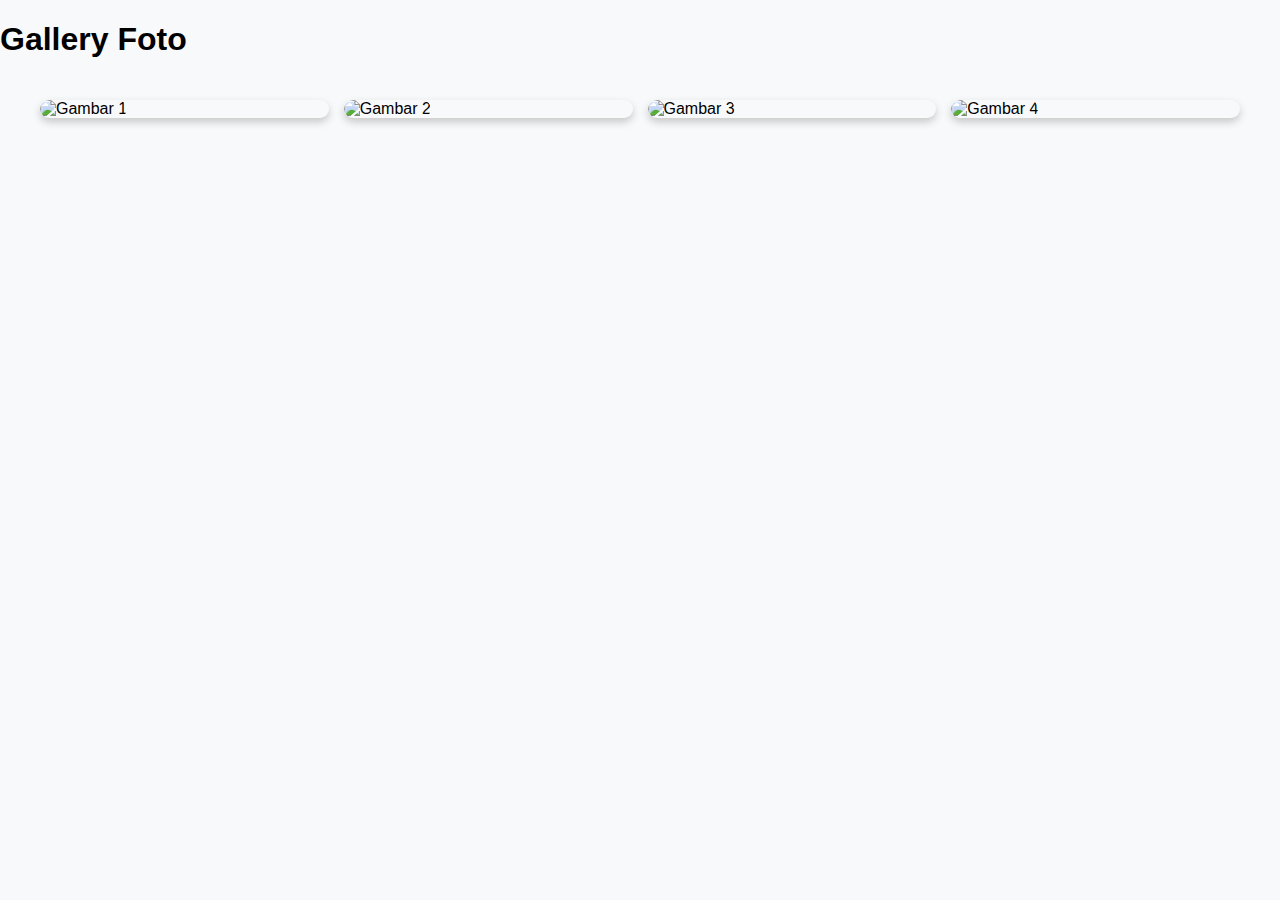
==== gallery.html @ a4ef6f77 "Add files via upload" ====
<!DOCTYPE html>
<html lang="id">
<head>
    <meta charset="UTF-8">
    <meta name="viewport" content="width=device-width, initial-scale=1.0">
    <title>Gallery Indah</title>
    <link rel="stylesheet" href="styles.css">
</head>
<body>
    <header>
        <h1>Gallery Foto</h1>
    </header>
    <main>
        <div class="gallery-container">
            <div class="gallery-item"><img src="Gambar/Gambar WhatsApp 2024-11-25 pukul 21.25.14_b41a5baa.jpg" alt="Gambar 1"></div>
            <div class="gallery-item"><img src="Gambar/Gambar WhatsApp 2025-02-24 pukul 12.16.34_55d7d6a4.jpg" alt="Gambar 2"></div>
            <div class="gallery-item"><img src="Gambar/Gambar WhatsApp 2025-02-24 pukul 12.16.36_601fed82.jpg" alt="Gambar 3"></div>
            <div class="gallery-item"><img src="Gambar/Gambar WhatsApp 2025-03-03 pukul 10.18.54_6565ea92.jpg" alt="Gambar 4"></div>
        </div>
    </main>
</body>
</html>
---- styles.css ----
/* Reset dasar */
body {
    font-family: Arial, sans-serif;
    background-color: #f8f9fa;
    margin: 0;
    padding: 0;
}

/* Header - Carousel */
header .carousel img {
    height: 400px;
    object-fit: cover;
}

/* Navigasi Menu */
.navbar {
    background: #ffffff;
    box-shadow: 0 4px 6px rgba(0, 0, 0, 0.1);
}

.navbar-brand img {
    height: 50px;
}

.navbar-nav .nav-link {
    font-weight: bold;
    color: #333;
    transition: color 0.3s ease-in-out;
}

.navbar-nav .nav-link:hover {
    color: #007bff;
}

/* Sidebar - Link Eksternal */
aside {
    background: #ffffff;
    padding: 15px;
    border-radius: 10px;
    box-shadow: 0px 4px 8px rgba(0, 0, 0, 0.1);
}

aside ul {
    list-style: none;
    padding: 0;
}

aside ul li {
    margin-bottom: 10px;
}

aside ul li a {
    text-decoration: none;
    color: #007bff;
    font-weight: bold;
}

aside ul li a:hover {
    text-decoration: underline;
}

/* Main Content */
#main-content {
    background: white;
    padding: 20px;
    border-radius: 10px;
    box-shadow: 0px 4px 8px rgba(0, 0, 0, 0.1);
}

/* ======= Home / Profile Page ======= */
.profile-container {
    width: 100%;
    display: flex;
    justify-content: center;
    align-items: center;
    height: 100vh;
    background: linear-gradient(135deg, #007bff, #6610f2);
}

.profile-card {
    background: white;
    padding: 20px;
    border-radius: 10px;
    text-align: center;
    box-shadow: 0px 4px 10px rgba(0, 0, 0, 0.2);
    width: 300px;
}

.profile-card img {
    width: 100px;
    height: 100px;
    border-radius: 50%;
    margin-bottom: 15px;
}

.profile-card h2 {
    margin: 0;
    color: #333;
}

.profile-card p {
    font-size: 14px;
    color: #666;
}

.profile-card .btn {
    display: inline-block;
    margin: 10px 5px;
    padding: 8px 15px;
    background: #007bff;
    color: white;
    text-decoration: none;
    border-radius: 5px;
    transition: 0.3s;
}

.profile-card .btn:hover {
    background: #0056b3;
}

/* ======= MyStudy Page (Tabel Riwayat Pendidikan) ======= */
.study-container {
    max-width: 800px;
    margin: 50px auto;
    padding: 20px;
    background: white;
    border-radius: 10px;
    box-shadow: 0px 4px 8px rgba(0, 0, 0, 0.1);
}

.study-table {
    width: 100%;
    border-collapse: collapse;
    margin-top: 20px;
}

.study-table th, .study-table td {
    padding: 12px;
    border: 1px solid #ddd;
    text-align: left;
}

.study-table th {
    background-color: #007bff;
    color: white;
}

.study-table tr:hover {
    background-color: #f1f1f1;
}

/* ======= Gallery Page ======= */
.gallery-container {
    display: grid;
    grid-template-columns: repeat(auto-fit, minmax(250px, 1fr));
    gap: 15px;
    padding: 20px;
    max-width: 1200px;
    margin: auto;
}

.gallery-item {
    overflow: hidden;
    border-radius: 10px;
    box-shadow: 0px 4px 8px rgba(0, 0, 0, 0.2);
    transition: transform 0.3s ease-in-out;
}

.gallery-item:hover {
    transform: scale(1.05);
}

.gallery-item img {
    width: 100%;
    height: 200px;
    object-fit: cover;
    border-radius: 10px;
}
/* ======= DataTables Styling ======= */
.container {
    max-width: 800px;
    margin: auto;
    background: white;
    padding: 20px;
    border-radius: 10px;
    box-shadow: 0px 4px 10px rgba(0, 0, 0, 0.1);
}

h2 {
    color: #007bff;
    text-align: center;
}

table {
    width: 100%;
    border-collapse: collapse;
}

th {
    background: #007bff;
    color: white;
}

td, th {
    padding: 10px;
    text-align: center;
    border: 1px solid #ddd;
}
/* ======= Login Page ======= */
.login-container {
    width: 350px;
    margin: 100px auto;
    padding: 20px;
    background: white;
    border-radius: 10px;
    box-shadow: 0px 4px 8px rgba(0, 0, 0, 0.1);
    text-align: center;
}

.login-container h2 {
    margin-bottom: 20px;
    color: #007bff;
}

.form-group {
    margin-bottom: 15px;
    text-align: left;
}

.form-group label {
    display: block;
    font-weight: bold;
}

.form-group input {
    width: 100%;
    padding: 10px;
    border: 1px solid #ccc;
    border-radius: 5px;
    font-size: 16px;
}

.btn-login {
    width: 100%;
    padding: 10px;
    background-color: #007bff;
    color: white;
    border: none;
    border-radius: 5px;
    font-size: 16px;
    cursor: pointer;
    transition: 0.3s;
}

.btn-login:hover {
    background-color: #0056b3;
}

.login-container p {
    margin-top: 10px;
}

.login-container a {
    color: #007bff;
    text-decoration: none;
}

.login-container a:hover {
    text-decoration: underline;
}


/* Footer */
footer {
    background: #343a40;
    color: white;
    text-align: center;
    padding: 15px;
    margin-top: 20px;
}

footer a img {
    width: 30px;
    margin: 0 5px;
    opacity: 0.7;
    transition: opacity 0.3s ease-in-out;
}

footer a img:hover {
    opacity: 1;
}
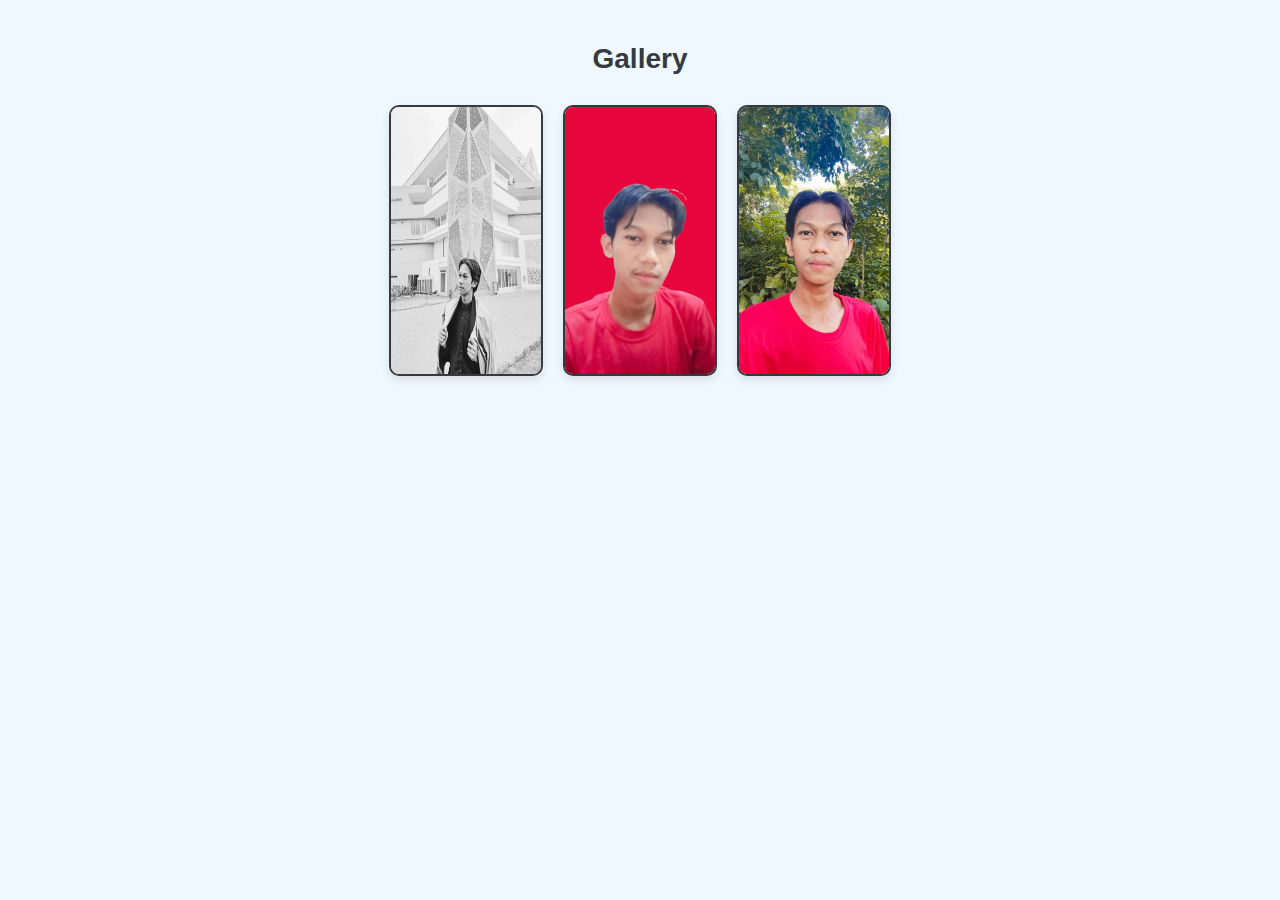
==== commit 4336c7ae: "Add files via upload" ====
--- a/gallery.html
+++ b/gallery.html
@@ -1,22 +1,56 @@
 <!DOCTYPE html>
-<html lang="id">
+<html lang="en">
 <head>
     <meta charset="UTF-8">
     <meta name="viewport" content="width=device-width, initial-scale=1.0">
-    <title>Gallery Indah</title>
-    <link rel="stylesheet" href="styles.css">
+    <title>Gallery</title>
+    <style>
+        body {
+            font-family: Arial, sans-serif;
+            background-color: #f0f8ff;
+            margin: 0;
+            padding: 20px;
+            display: flex;
+            justify-content: center;
+            align-items: center;
+            flex-direction: column;
+        }
+
+        h2 {
+            color: #343a40;
+            font-size: 28px;
+            text-align: center;
+            margin-bottom: 30px;
+        }
+
+        .gallery {
+            display: flex;
+            justify-content: center;
+            gap: 20px;
+            flex-wrap: wrap;
+        }
+
+        .gallery img {
+            border: 2px solid #343a40;
+            border-radius: 10px;
+            width: 150px;
+            height: auto;
+            box-shadow: 0 4px 10px rgba(0, 0, 0, 0.1); /* Efek bayangan */
+            transition: transform 0.3s ease, box-shadow 0.3s ease;
+        }
+
+        .gallery img:hover {
+            transform: scale(1.1); /* Membesarkan gambar saat hover */
+            box-shadow: 0 6px 15px rgba(0, 0, 0, 0.2);
+        }
+    </style>
 </head>
 <body>
-    <header>
-        <h1>Gallery Foto</h1>
-    </header>
-    <main>
-        <div class="gallery-container">
-            <div class="gallery-item"><img src="Gambar/Gambar WhatsApp 2024-11-25 pukul 21.25.14_b41a5baa.jpg" alt="Gambar 1"></div>
-            <div class="gallery-item"><img src="Gambar/Gambar WhatsApp 2025-02-24 pukul 12.16.34_55d7d6a4.jpg" alt="Gambar 2"></div>
-            <div class="gallery-item"><img src="Gambar/Gambar WhatsApp 2025-02-24 pukul 12.16.36_601fed82.jpg" alt="Gambar 3"></div>
-            <div class="gallery-item"><img src="Gambar/Gambar WhatsApp 2025-03-03 pukul 10.18.54_6565ea92.jpg" alt="Gambar 4"></div>
-        </div>
-    </main>
+    <h2>Gallery</h2>
+    <div class="gallery">
+        <img src="Gambar WhatsApp 2024-11-25 pukul 21.25.14_b41a5baa.jpg" alt="Gambar 1">
+        <img src="Gambar WhatsApp 2025-02-24 pukul 12.16.34_55d7d6a4.jpg" alt="Gambar 1">
+        <img src="Gambar WhatsApp 2025-02-24 pukul 12.16.36_601fed82.jpg" alt="Gambar 1">
+    </div>
 </body>
 </html>
